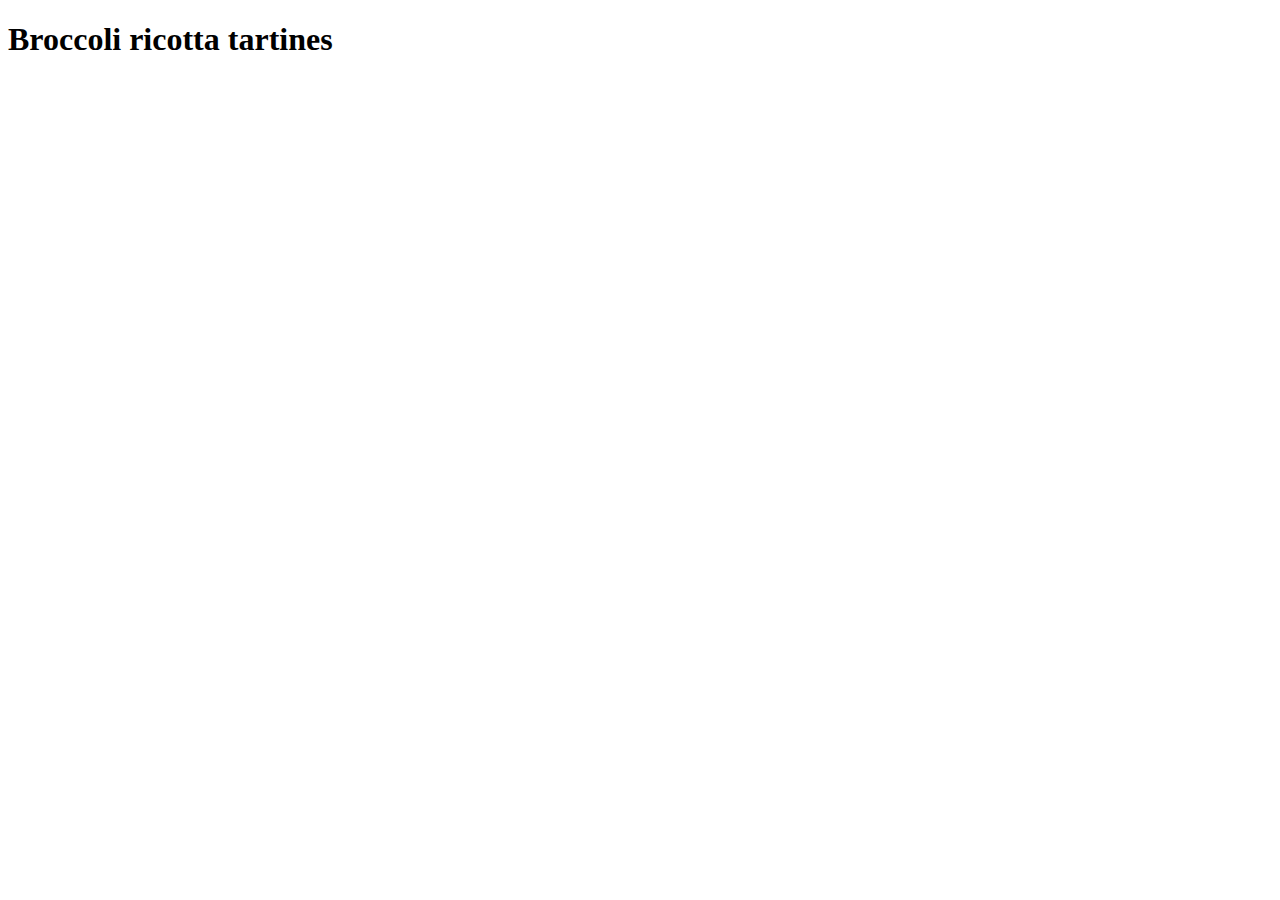
==== tartines.html @ 25f2a916 "Create first recipe" ====
<!DOCTYPE html>
<html lang="en">
<head>
    <meta charset="UTF-8">
    <meta name="viewport" content="width=device-width, initial-scale=1.0">
    <title>Document</title>
</head>
<body>
    <h1>Broccoli ricotta tartines</h1>
</body>
</html>
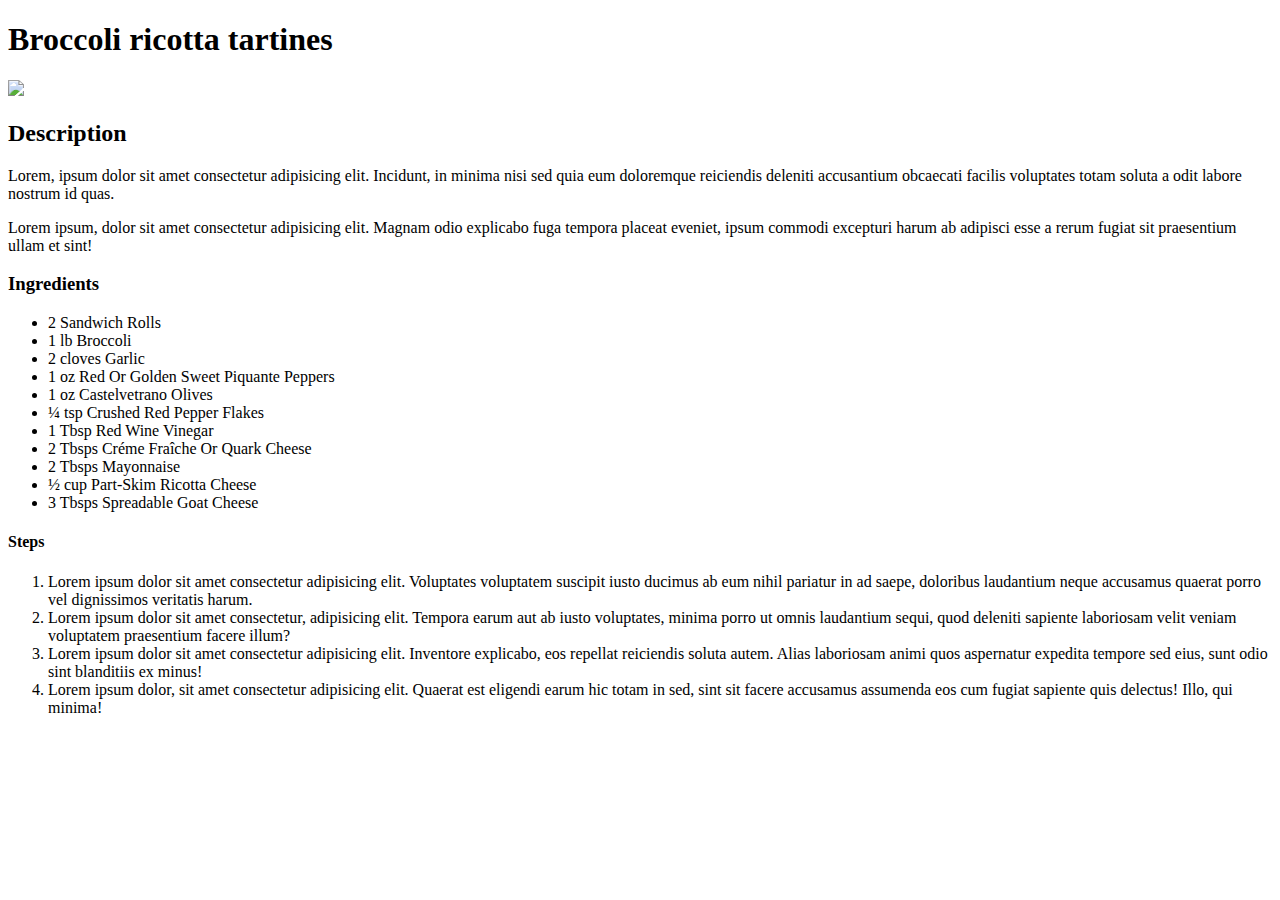
==== commit 89cbcb86: "Update first recipe" ====
--- a/tartines.html
+++ b/tartines.html
@@ -7,5 +7,31 @@
 </head>
 <body>
     <h1>Broccoli ricotta tartines</h1>
+    <img src="broccoli.jpg">
+    <h2>Description</h2>
+    <p>Lorem, ipsum dolor sit amet consectetur adipisicing elit. Incidunt, in minima nisi sed quia eum doloremque reiciendis deleniti accusantium obcaecati facilis voluptates totam soluta a odit labore nostrum id quas.</p>
+    <p>Lorem ipsum, dolor sit amet consectetur adipisicing elit. Magnam odio explicabo fuga tempora placeat eveniet, ipsum commodi excepturi harum ab adipisci esse a rerum fugiat sit praesentium ullam et sint!</p>
+    <h3>Ingredients</h3>
+    <ul>
+        <li>2 Sandwich Rolls</li>
+        <li>1 lb Broccoli</li>
+        <li>2 cloves Garlic</li>
+        <li>1 oz Red Or Golden Sweet Piquante Peppers</li>
+        <li>1 oz Castelvetrano Olives</li>
+        <li>¼ tsp Crushed Red Pepper Flakes</li>
+        <li>1 Tbsp Red Wine Vinegar</li>
+        <li>2 Tbsps Créme Fraîche Or Quark Cheese</li>
+        <li>2 Tbsps Mayonnaise</li>
+        <li>½ cup Part-Skim Ricotta Cheese</li>
+        <li>3 Tbsps Spreadable Goat Cheese</li>
+    </ul>
+    <h4>Steps</h4>
+    <ol>
+        <li>Lorem ipsum dolor sit amet consectetur adipisicing elit. Voluptates voluptatem suscipit iusto ducimus ab eum nihil pariatur in ad saepe, doloribus laudantium neque accusamus quaerat porro vel dignissimos veritatis harum.</li>
+        <li>Lorem ipsum dolor sit amet consectetur, adipisicing elit. Tempora earum aut ab iusto voluptates, minima porro ut omnis laudantium sequi, quod deleniti sapiente laboriosam velit veniam voluptatem praesentium facere illum?</li>
+        <li>Lorem ipsum dolor sit amet consectetur adipisicing elit. Inventore explicabo, eos repellat reiciendis soluta autem. Alias laboriosam animi quos aspernatur expedita tempore sed eius, sunt odio sint blanditiis ex minus!</li>
+        <li>Lorem ipsum dolor, sit amet consectetur adipisicing elit. Quaerat est eligendi earum hic totam in sed, sint sit facere accusamus assumenda eos cum fugiat sapiente quis delectus! Illo, qui minima!</li>
+        
+    </ol>
 </body>
 </html>